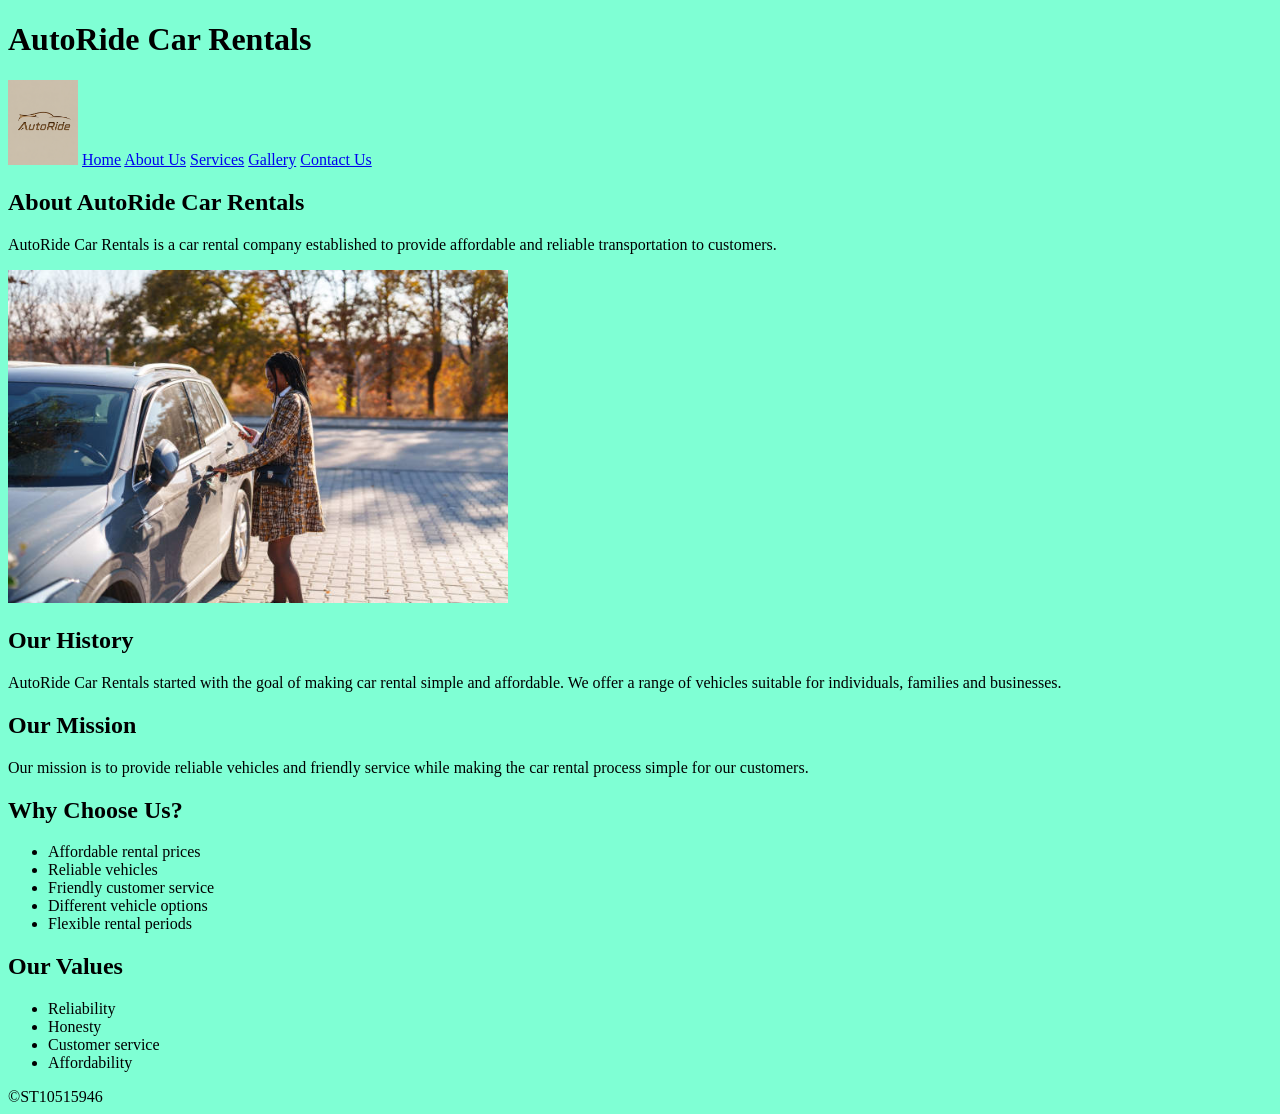
==== about.html @ f0ac6b12 "project" ====
<!DOCTYPE html>
<html lang="en">
    <head>
        <title>About Us</title>
    </head>
    <body style="background-color: aquamarine;">
<header>
    <h1>AutoRide Car Rentals</h1>
    <nav>
        <img src="images/logo.png" style="width: 70px; height: 85px;">
        <a href="home.html">Home</a>
        <a href="about.html">About Us</a>
        <a href="services.html">Services</a>
        <a href="gallery.html">Gallery</a>
        <a href="contact.html">Contact Us</a>
    </nav>
</header>
<main>
    
    <h2>About AutoRide Car Rentals</h2>
    <p>AutoRide Car Rentals is a car rental company established to provide affordable and reliable transportation to customers.</p>
    <img src="images/about-img.jpg" alt="AutoRide rental vehicle" width="500">
    
    <h2>Our History</h2>
    <p>AutoRide Car Rentals started with the goal of making car rental simple and affordable. We offer a range of vehicles suitable for
         individuals, families and businesses.</p>
    
    <h2>Our Mission</h2>
    <p>Our mission is to provide reliable vehicles and friendly service while making the car rental process simple for our customers.</p>
    
    <h2>Why Choose Us?</h2>
    <ul>
        <li>Affordable rental prices</li>
        <li>Reliable vehicles</li>
        <li>Friendly customer service</li>
        <li>Different vehicle options</li>
        <li>Flexible rental periods</li>
    </ul>
    
    <h2>Our Values</h2>
        <ul>
        <li>Reliability</li>
        <li>Honesty</li>
        <li>Customer service</li>
        <li>Affordability</li>
    </ul>
    
</main>

<footer>&copy;ST10515946</footer>

</body>
</html>
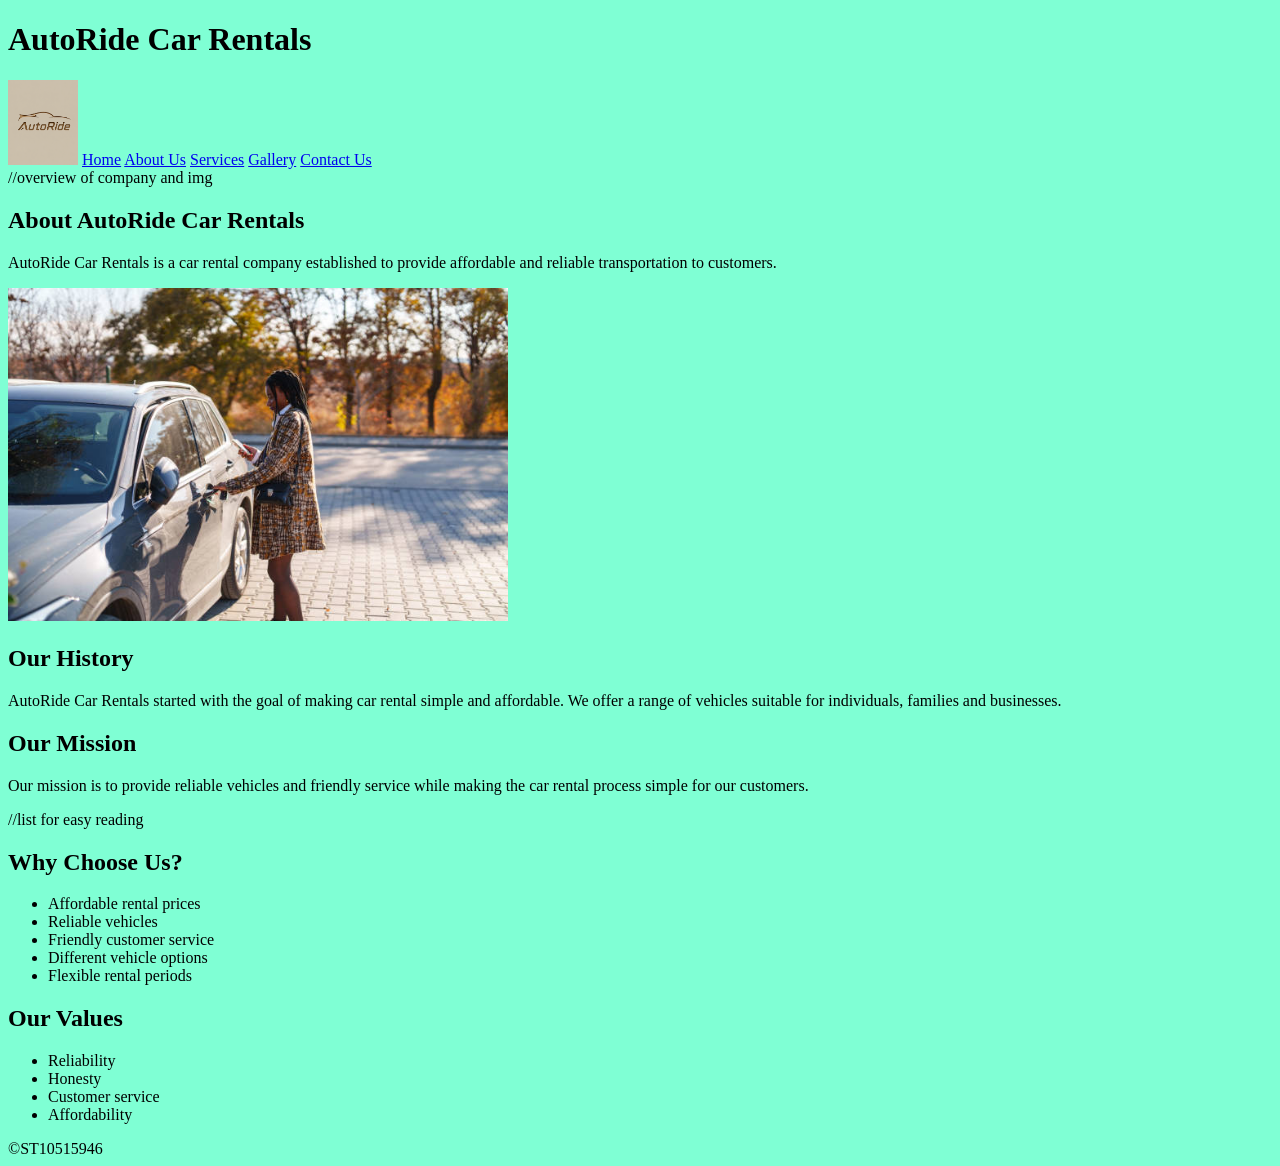
==== commit f35bb2fe: "comments added" ====
--- a/about.html
+++ b/about.html
@@ -16,7 +16,7 @@
     </nav>
 </header>
 <main>
-    
+    //overview of company and img
     <h2>About AutoRide Car Rentals</h2>
     <p>AutoRide Car Rentals is a car rental company established to provide affordable and reliable transportation to customers.</p>
     <img src="images/about-img.jpg" alt="AutoRide rental vehicle" width="500">
@@ -27,7 +27,7 @@
     
     <h2>Our Mission</h2>
     <p>Our mission is to provide reliable vehicles and friendly service while making the car rental process simple for our customers.</p>
-    
+    //list for easy reading 
     <h2>Why Choose Us?</h2>
     <ul>
         <li>Affordable rental prices</li>
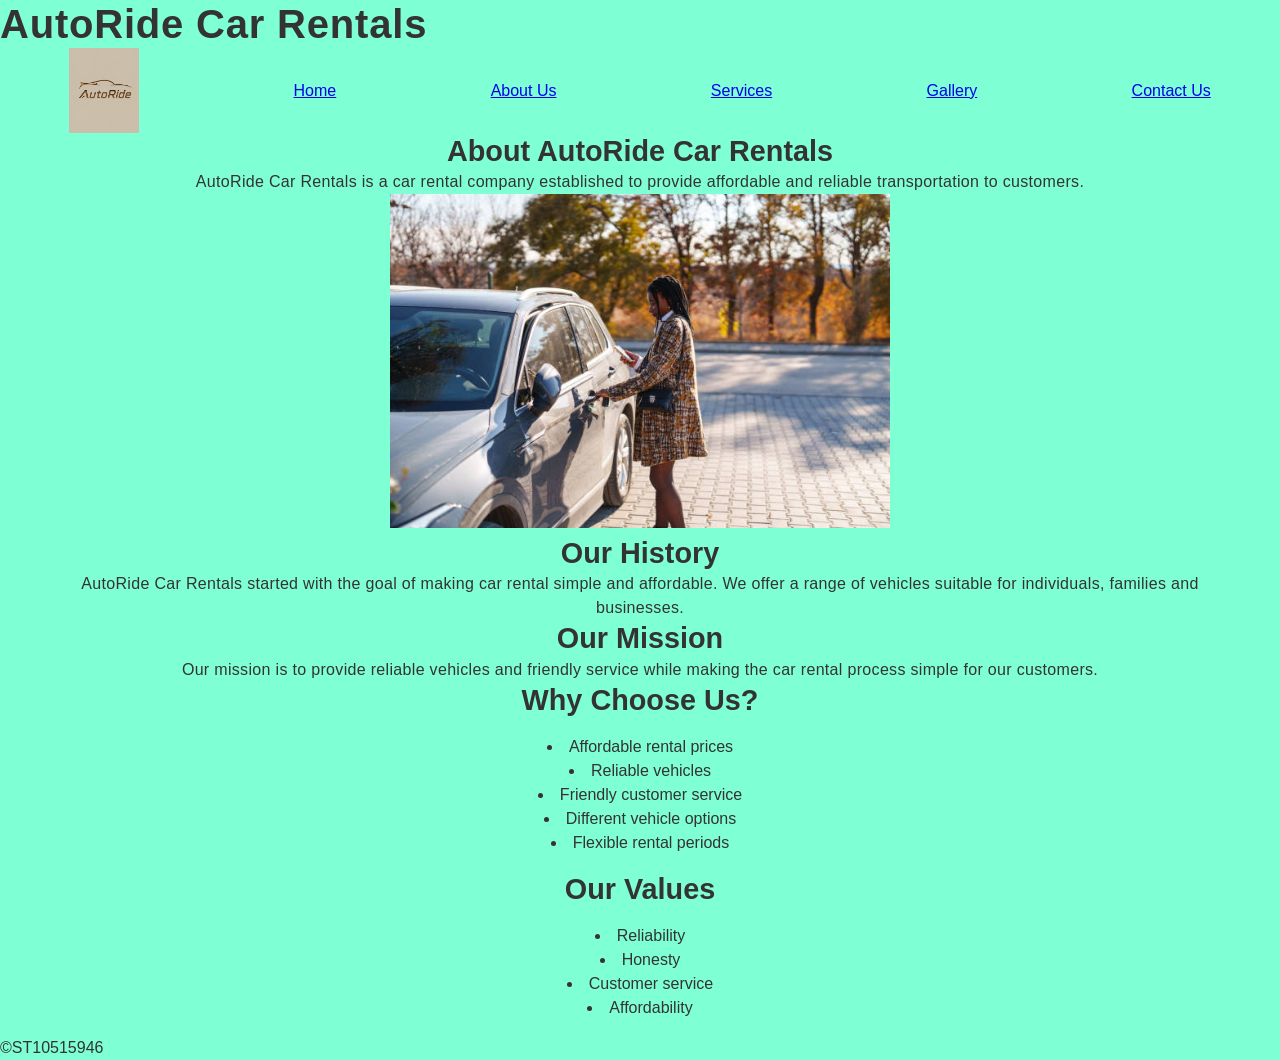
==== commit cecc0dc6: "Css file and part 2" ====
--- a/about.html
+++ b/about.html
@@ -1,13 +1,15 @@
 <!DOCTYPE html>
 <html lang="en">
     <head>
+        <meta name="viewport" content="width=device-width, initial-scale=1.0">
         <title>About Us</title>
+        <link rel="stylesheet" type="text/css" href="css/style.css">
     </head>
-    <body style="background-color: aquamarine;">
+    <body class="about-page">
 <header>
     <h1>AutoRide Car Rentals</h1>
     <nav>
-        <img src="images/logo.png" style="width: 70px; height: 85px;">
+        <img src="images/logo.png" class="logo"">
         <a href="home.html">Home</a>
         <a href="about.html">About Us</a>
         <a href="services.html">Services</a>
@@ -16,10 +18,10 @@
     </nav>
 </header>
 <main>
-    //overview of company and img
+    <!-- //overview of company and img -->
     <h2>About AutoRide Car Rentals</h2>
     <p>AutoRide Car Rentals is a car rental company established to provide affordable and reliable transportation to customers.</p>
-    <img src="images/about-img.jpg" alt="AutoRide rental vehicle" width="500">
+    <img src="images/about-img.jpg" alt="AutoRide rental vehicle" class="about-image">
     
     <h2>Our History</h2>
     <p>AutoRide Car Rentals started with the goal of making car rental simple and affordable. We offer a range of vehicles suitable for
@@ -27,7 +29,7 @@
     
     <h2>Our Mission</h2>
     <p>Our mission is to provide reliable vehicles and friendly service while making the car rental process simple for our customers.</p>
-    //list for easy reading 
+    <!-- //list for easy reading  -->
     <h2>Why Choose Us?</h2>
     <ul>
         <li>Affordable rental prices</li>
--- a/css/style.css
+++ b/css/style.css
@@ -0,0 +1,210 @@
+/* CSS Reset */
+* {
+  margin: 0;
+  padding: 0;
+  box-sizing: border-box;
+}
+
+/* Base Style */
+body {
+  font-family: Arial, sans-serif;
+  font-size: 1rem;
+  color: #333333;
+  line-height: 1.5;
+}
+
+/* Page-specific backgrounds */
+.home-page {
+  background-color: cornflowerblue;
+}
+.about-page {
+  background-color: aquamarine;
+}
+.services-page {
+  background-color: darkseagreen;
+}
+.gallery-page {
+  background-color: darkgray;
+}
+.contact-page {
+  background-color: darkcyan;
+}
+
+/*logo on every page*/
+.logo {
+  width: 70px;
+  height: 85px;
+}
+
+.about-image {
+  width: 100%;
+  max-width: 31.25rem;
+  height: auto;
+}
+
+/*table in services page*/
+table {
+  width: 90%;
+  margin: 2rem auto;
+  border-collapse: collapse;
+}
+
+th,
+td {
+  border: 1px solid #333333;
+  padding: 0.75rem;
+  text-align: left;
+}
+th {
+  font-weight: bold;
+  background-color: darkgreen;
+}
+tr:hover {
+  background-color: darkgreen;
+}
+
+/* Gallery page css*/
+
+.gallery-image {
+  width: 100%;
+  max-width: 25rem;
+  height: auto;
+}
+
+.gallery-video {
+  width: 100%;
+  max-width: 31.25rem;
+  height: auto;
+}
+
+figure {
+  display: inline-block;
+  margin: 1rem;
+  text-align: center;
+}
+
+figcaption {
+  font-weight: bold;
+  margin-top: 0.5rem;
+}
+
+/* Contact page css*/
+.map {
+  width: 100%;
+  max-width: 31.25rem;
+  height: 25rem;
+  border: 0;
+  margin: 1rem;
+}
+
+form {
+  width: 90%;
+  max-width: 37.5rem;
+  margin: 2rem auto;
+}
+
+input,
+select,
+textarea {
+  width: 100%;
+  padding: 0.75rem;
+  margin-top: 0.25rem;
+  font-size: 1rem;
+  font-family: Arial, sans-serif;
+}
+
+input:focus,
+select:focus,
+textarea:focus {
+  outline: 2px solid darkblue;
+}
+
+input[type="submit"] {
+  width: auto;
+  padding: 0.75rem 1.5rem;
+  font-weight: bold;
+  cursor: pointer;
+}
+
+input[type="submit"]:hover {
+  background-color: lightgray;
+}
+
+/* Typography */
+
+h1 {
+  font-size: 2.5rem;
+  font-weight: bold;
+  line-height: 1.2;
+  letter-spacing: 0.05rem;
+}
+
+h2 {
+  font-size: 1.8rem;
+  font-weight: bold;
+  line-height: 1.3;
+}
+
+p {
+  font-size: 1rem;
+  line-height: 1.5;
+  letter-spacing: 0.02rem;
+}
+
+nav {
+  display: flex;
+  align-items: center;
+  justify-content: space-around;
+  gap: 1rem;
+}
+
+main {
+  width: 90%;
+  margin: 0 auto;
+  text-align: center;
+}
+
+/*homw page image*/
+.home-image {
+  width: 100%;
+  max-width: 31.25rem;
+  height: auto;
+}
+
+/*media queries*/
+
+/* Tablet */
+@media (max-width: 1024px) {
+  nav {
+    gap: 0.5rem;
+  }
+
+  h1 {
+    font-size: 2.2rem;
+  }
+}
+
+/* Mobile */
+@media (max-width: 767px) {
+  nav {
+    flex-direction: column;
+  }
+
+  h1 {
+    font-size: 2rem;
+  }
+
+  h2 {
+    font-size: 1.5rem;
+  }
+
+  main {
+    width: 95%;
+  }
+}
+
+ul {
+  list-style-position: inside;
+  padding: 0;
+  margin: 1rem auto;
+}
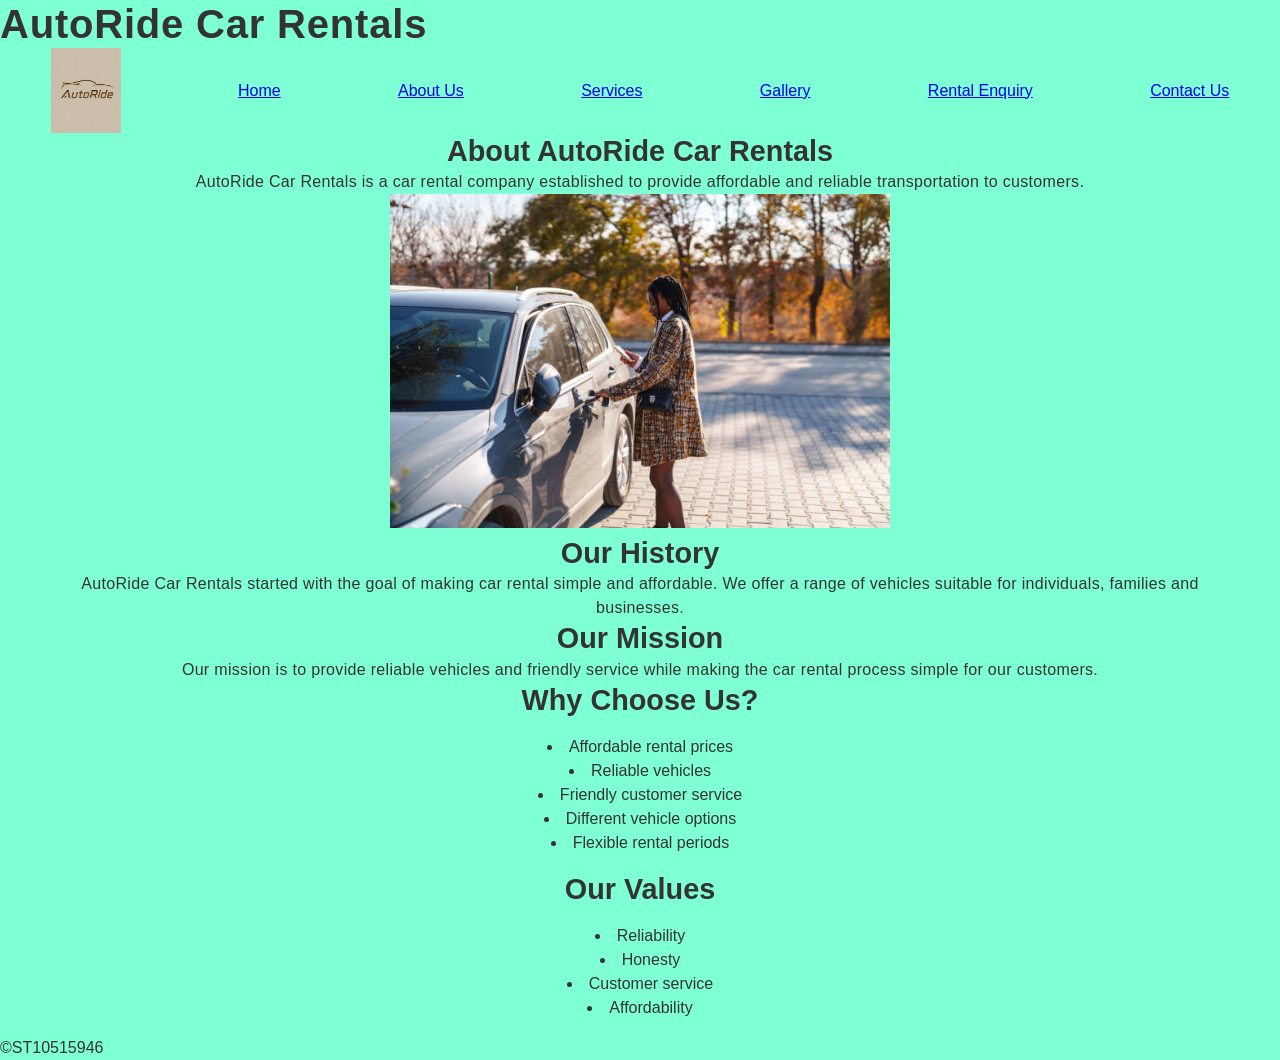
==== commit 42f115ee: "implemented SEO" ====
--- a/about.html
+++ b/about.html
@@ -2,7 +2,8 @@
 <html lang="en">
     <head>
         <meta name="viewport" content="width=device-width, initial-scale=1.0">
-        <title>About Us</title>
+        <title>About Us | AutoRide Car Rentals</title>
+<meta name="description" content="Learn about AutoRide Car Rentals, our history, mission and commitment to providing reliable car rental services.">
         <link rel="stylesheet" type="text/css" href="css/style.css">
     </head>
     <body class="about-page">
@@ -14,6 +15,7 @@
         <a href="about.html">About Us</a>
         <a href="services.html">Services</a>
         <a href="gallery.html">Gallery</a>
+        <a href="enquiry.html">Rental Enquiry</a>
         <a href="contact.html">Contact Us</a>
     </nav>
 </header>
--- a/css/style.css
+++ b/css/style.css
@@ -208,3 +208,130 @@
   padding: 0;
   margin: 1rem auto;
 }
+
+/* FAQ accordion */
+
+.faq {
+  max-width: 37.5rem;
+  margin: 2rem auto;
+}
+
+.faq-item {
+  margin-bottom: 1rem;
+  border: 1px solid #333333;
+  border-radius: 5px;
+  overflow: hidden;
+}
+
+.faq-question {
+  width: 100%;
+  padding: 1rem;
+  font-size: 1rem;
+  font-weight: bold;
+  text-align: left;
+  cursor: pointer;
+  background-color: white;
+  border: none;
+}
+
+.faq-question:hover,
+.faq-question:focus {
+  background-color: lightgray;
+}
+
+.faq-answer {
+  padding: 1rem;
+  background-color: white;
+}
+
+.faq-answer[hidden] {
+  display: none;
+}
+
+/* Dynamic vehicle listings */
+
+#search,
+#category,
+#sort {
+  max-width: 37.5rem;
+  margin: 0.5rem auto;
+  display: block;
+}
+
+#vehicle-list {
+  display: grid;
+  grid-template-columns: repeat(auto-fit, minmax(220px, 1fr));
+  gap: 1rem;
+  margin: 2rem auto;
+  text-align: center;
+}
+
+#vehicle-list > div {
+  padding: 1rem;
+  border: 1px solid #333333;
+  border-radius: 5px;
+  background-color: white;
+}
+
+#vehicle-list h3 {
+  margin-bottom: 0.5rem;
+}
+
+.gallery-image {
+  cursor: pointer;
+  transition: transform 0.3s;
+}
+
+.gallery-image:hover {
+  transform: scale(1.05);
+}
+
+.lightbox {
+  position: fixed;
+  top: 0;
+  left: 0;
+  width: 100%;
+  height: 100%;
+  background-color: rgba(0, 0, 0, 0.9);
+  display: flex;
+  flex-direction: column;
+  justify-content: center;
+  align-items: center;
+  z-index: 1000;
+}
+
+.lightbox[hidden] {
+  display: none;
+}
+
+.lightbox img {
+  max-width: 90%;
+  max-height: 80%;
+  object-fit: contain;
+}
+
+#close-lightbox {
+  color: white;
+  background-color: transparent;
+  border: 1px solid white;
+  padding: 0.5rem 1rem;
+  margin-bottom: 1rem;
+  cursor: pointer;
+}
+
+form label {
+  display: block;
+  text-align: left;
+  margin-top: 1rem;
+  font-weight: bold;
+}
+
+#enquiry-response {
+  font-weight: bold;
+  margin: 1rem;
+}
+
+#contact-response {
+  font-weight: bold;
+  margin: 1rem;
+}
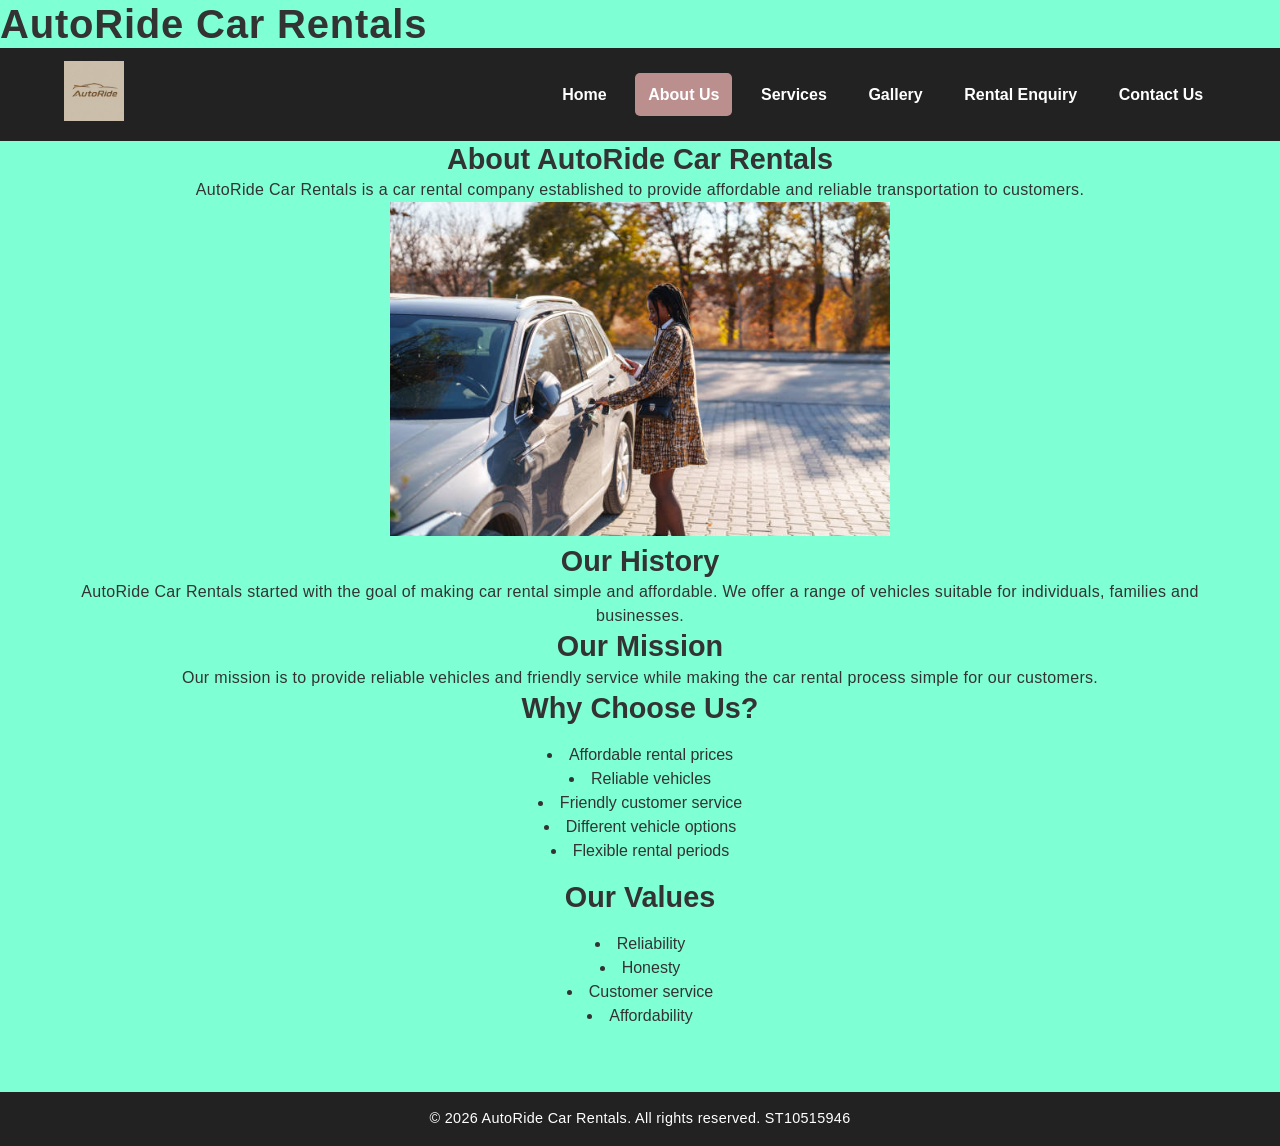
==== commit 54516431: "updates to vehicel options, nav bar and footer, and others" ====
--- a/about.html
+++ b/about.html
@@ -1,57 +1,80 @@
-<!DOCTYPE html>
+<!doctype html>
 <html lang="en">
-    <head>
-        <meta name="viewport" content="width=device-width, initial-scale=1.0">
-        <title>About Us | AutoRide Car Rentals</title>
-<meta name="description" content="Learn about AutoRide Car Rentals, our history, mission and commitment to providing reliable car rental services.">
-        <link rel="stylesheet" type="text/css" href="css/style.css">
-    </head>
-    <body class="about-page">
-<header>
-    <h1>AutoRide Car Rentals</h1>
-    <nav>
-        <img src="images/logo.png" class="logo"">
-        <a href="home.html">Home</a>
-        <a href="about.html">About Us</a>
-        <a href="services.html">Services</a>
-        <a href="gallery.html">Gallery</a>
-        <a href="enquiry.html">Rental Enquiry</a>
-        <a href="contact.html">Contact Us</a>
-    </nav>
-</header>
-<main>
-    <!-- //overview of company and img -->
-    <h2>About AutoRide Car Rentals</h2>
-    <p>AutoRide Car Rentals is a car rental company established to provide affordable and reliable transportation to customers.</p>
-    <img src="images/about-img.jpg" alt="AutoRide rental vehicle" class="about-image">
-    
-    <h2>Our History</h2>
-    <p>AutoRide Car Rentals started with the goal of making car rental simple and affordable. We offer a range of vehicles suitable for
-         individuals, families and businesses.</p>
-    
-    <h2>Our Mission</h2>
-    <p>Our mission is to provide reliable vehicles and friendly service while making the car rental process simple for our customers.</p>
-    <!-- //list for easy reading  -->
-    <h2>Why Choose Us?</h2>
-    <ul>
+  <head>
+    <meta name="viewport" content="width=device-width, initial-scale=1.0" />
+    <title>About Us | AutoRide Car Rentals</title>
+    <meta
+      name="description"
+      content="Learn about AutoRide Car Rentals, our history, mission and commitment to providing reliable car rental services."
+    />
+    <link rel="stylesheet" type="text/css" href="css/style.css" />
+  </head>
+  <body class="about-page">
+    <header>
+      <h1>AutoRide Car Rentals</h1>
+      <nav class="navbar">
+        <a href="home.html" class="nav-logo">
+          <img src="images/logo.png" alt="AutoRide Car Rentals logo" />
+        </a>
+
+        <div class="nav-links">
+          <a href="index.html">Home</a>
+          <a href="about.html" class="active">About Us</a>
+          <a href="services.html">Services</a>
+          <a href="gallery.html">Gallery</a>
+          <a href="enquiry.html">Rental Enquiry</a>
+          <a href="contact.html">Contact Us</a>
+        </div>
+      </nav>
+    </header>
+    <main>
+      <!-- //overview of company and img -->
+      <h2>About AutoRide Car Rentals</h2>
+      <p>
+        AutoRide Car Rentals is a car rental company established to provide
+        affordable and reliable transportation to customers.
+      </p>
+      <img
+        src="images/about-img.jpg"
+        alt="AutoRide rental vehicle"
+        class="about-image"
+      />
+
+      <h2>Our History</h2>
+      <p>
+        AutoRide Car Rentals started with the goal of making car rental simple
+        and affordable. We offer a range of vehicles suitable for individuals,
+        families and businesses.
+      </p>
+
+      <h2>Our Mission</h2>
+      <p>
+        Our mission is to provide reliable vehicles and friendly service while
+        making the car rental process simple for our customers.
+      </p>
+      <!-- //list for easy reading  -->
+      <h2>Why Choose Us?</h2>
+      <ul>
         <li>Affordable rental prices</li>
         <li>Reliable vehicles</li>
         <li>Friendly customer service</li>
         <li>Different vehicle options</li>
         <li>Flexible rental periods</li>
-    </ul>
-    
-    <h2>Our Values</h2>
-        <ul>
+      </ul>
+
+      <h2>Our Values</h2>
+      <ul>
         <li>Reliability</li>
         <li>Honesty</li>
         <li>Customer service</li>
         <li>Affordability</li>
-    </ul>
-    
-</main>
+      </ul>
+    </main>
 
-<footer>&copy;ST10515946</footer>
-
-</body>
-</html>+    <footer>
+      <div class="footer-bottom">
+        <p>&copy; 2026 AutoRide Car Rentals. All rights reserved. ST10515946</p>
+      </div>
+    </footer>
+  </body>
+</html>
--- a/css/style.css
+++ b/css/style.css
@@ -6,69 +6,143 @@
 }
 
 /* Base Style */
+html,
+body {
+  min-height: 100%;
+}
+
 body {
   font-family: Arial, sans-serif;
   font-size: 1rem;
   color: #333333;
   line-height: 1.5;
+  min-height: 100vh;
+  display: flex;
+  flex-direction: column;
 }
 
 /* Page-specific backgrounds */
 .home-page {
   background-color: cornflowerblue;
 }
+
 .about-page {
   background-color: aquamarine;
 }
+
 .services-page {
   background-color: darkseagreen;
 }
+
 .gallery-page {
   background-color: darkgray;
 }
+
+.enquiry-page {
+  background-color: salmon;
+}
+
 .contact-page {
   background-color: darkcyan;
 }
 
-/*logo on every page*/
+/* Main Content */
+main {
+  width: 90%;
+  margin: 0 auto;
+  text-align: center;
+  flex: 1;
+}
+
+/* Typography */
+h1 {
+  font-size: 2.5rem;
+  font-weight: bold;
+  line-height: 1.2;
+  letter-spacing: 0.05rem;
+}
+
+h2 {
+  font-size: 1.8rem;
+  font-weight: bold;
+  line-height: 1.3;
+}
+
+p {
+  font-size: 1rem;
+  line-height: 1.5;
+  letter-spacing: 0.02rem;
+}
+
+/* Navigation Bar */
+.navbar {
+  display: flex;
+  align-items: center;
+  justify-content: space-between;
+  background-color: #222222;
+  padding: 0.5rem 5%;
+  gap: 1rem;
+}
+
+.nav-logo img {
+  width: 60px;
+  height: 70px;
+  object-fit: contain;
+}
+
+.nav-links {
+  display: flex;
+  align-items: center;
+  gap: 1rem;
+}
+
+.nav-links a {
+  color: white;
+  text-decoration: none;
+  font-weight: bold;
+  padding: 0.6rem 0.8rem;
+  border-radius: 5px;
+  transition: background-color 0.3s;
+}
+
+.nav-links a:hover {
+  background-color: #444444;
+}
+
+/* Active Page */
+.nav-links a.active {
+  background-color: rosybrown;
+}
+
+/* Images */
 .logo {
   width: 70px;
   height: 85px;
 }
 
-.about-image {
+.home-image {
   width: 100%;
   max-width: 31.25rem;
   height: auto;
 }
 
-/*table in services page*/
-table {
-  width: 90%;
-  margin: 2rem auto;
-  border-collapse: collapse;
-}
-
-th,
-td {
-  border: 1px solid #333333;
-  padding: 0.75rem;
-  text-align: left;
-}
-th {
-  font-weight: bold;
-  background-color: darkgreen;
-}
-tr:hover {
-  background-color: darkgreen;
-}
-
-/* Gallery page css*/
-
+.about-image {
+  width: 100%;
+  max-width: 31.25rem;
+  height: auto;
+}
+
+/* Gallery */
 .gallery-image {
   width: 100%;
   max-width: 25rem;
   height: auto;
+  cursor: pointer;
+  transition: transform 0.3s;
+}
+
+.gallery-image:hover {
+  transform: scale(1.05);
 }
 
 .gallery-video {
@@ -88,204 +162,7 @@
   margin-top: 0.5rem;
 }
 
-/* Contact page css*/
-.map {
-  width: 100%;
-  max-width: 31.25rem;
-  height: 25rem;
-  border: 0;
-  margin: 1rem;
-}
-
-form {
-  width: 90%;
-  max-width: 37.5rem;
-  margin: 2rem auto;
-}
-
-input,
-select,
-textarea {
-  width: 100%;
-  padding: 0.75rem;
-  margin-top: 0.25rem;
-  font-size: 1rem;
-  font-family: Arial, sans-serif;
-}
-
-input:focus,
-select:focus,
-textarea:focus {
-  outline: 2px solid darkblue;
-}
-
-input[type="submit"] {
-  width: auto;
-  padding: 0.75rem 1.5rem;
-  font-weight: bold;
-  cursor: pointer;
-}
-
-input[type="submit"]:hover {
-  background-color: lightgray;
-}
-
-/* Typography */
-
-h1 {
-  font-size: 2.5rem;
-  font-weight: bold;
-  line-height: 1.2;
-  letter-spacing: 0.05rem;
-}
-
-h2 {
-  font-size: 1.8rem;
-  font-weight: bold;
-  line-height: 1.3;
-}
-
-p {
-  font-size: 1rem;
-  line-height: 1.5;
-  letter-spacing: 0.02rem;
-}
-
-nav {
-  display: flex;
-  align-items: center;
-  justify-content: space-around;
-  gap: 1rem;
-}
-
-main {
-  width: 90%;
-  margin: 0 auto;
-  text-align: center;
-}
-
-/*homw page image*/
-.home-image {
-  width: 100%;
-  max-width: 31.25rem;
-  height: auto;
-}
-
-/*media queries*/
-
-/* Tablet */
-@media (max-width: 1024px) {
-  nav {
-    gap: 0.5rem;
-  }
-
-  h1 {
-    font-size: 2.2rem;
-  }
-}
-
-/* Mobile */
-@media (max-width: 767px) {
-  nav {
-    flex-direction: column;
-  }
-
-  h1 {
-    font-size: 2rem;
-  }
-
-  h2 {
-    font-size: 1.5rem;
-  }
-
-  main {
-    width: 95%;
-  }
-}
-
-ul {
-  list-style-position: inside;
-  padding: 0;
-  margin: 1rem auto;
-}
-
-/* FAQ accordion */
-
-.faq {
-  max-width: 37.5rem;
-  margin: 2rem auto;
-}
-
-.faq-item {
-  margin-bottom: 1rem;
-  border: 1px solid #333333;
-  border-radius: 5px;
-  overflow: hidden;
-}
-
-.faq-question {
-  width: 100%;
-  padding: 1rem;
-  font-size: 1rem;
-  font-weight: bold;
-  text-align: left;
-  cursor: pointer;
-  background-color: white;
-  border: none;
-}
-
-.faq-question:hover,
-.faq-question:focus {
-  background-color: lightgray;
-}
-
-.faq-answer {
-  padding: 1rem;
-  background-color: white;
-}
-
-.faq-answer[hidden] {
-  display: none;
-}
-
-/* Dynamic vehicle listings */
-
-#search,
-#category,
-#sort {
-  max-width: 37.5rem;
-  margin: 0.5rem auto;
-  display: block;
-}
-
-#vehicle-list {
-  display: grid;
-  grid-template-columns: repeat(auto-fit, minmax(220px, 1fr));
-  gap: 1rem;
-  margin: 2rem auto;
-  text-align: center;
-}
-
-#vehicle-list > div {
-  padding: 1rem;
-  border: 1px solid #333333;
-  border-radius: 5px;
-  background-color: white;
-}
-
-#vehicle-list h3 {
-  margin-bottom: 0.5rem;
-}
-
-.gallery-image {
-  cursor: pointer;
-  transition: transform 0.3s;
-}
-
-.gallery-image:hover {
-  transform: scale(1.05);
-}
-
+/* Gallery Lightbox */
 .lightbox {
   position: fixed;
   top: 0;
@@ -319,6 +196,22 @@
   cursor: pointer;
 }
 
+/* Contact Page */
+.map {
+  width: 100%;
+  max-width: 31.25rem;
+  height: 25rem;
+  border: 0;
+  margin: 1rem;
+}
+
+/* Contact Form */
+form {
+  width: 90%;
+  max-width: 37.5rem;
+  margin: 2rem auto;
+}
+
 form label {
   display: block;
   text-align: left;
@@ -326,12 +219,164 @@
   font-weight: bold;
 }
 
-#enquiry-response {
+input,
+select,
+textarea {
+  width: 100%;
+  padding: 0.75rem;
+  margin-top: 0.25rem;
+  font-size: 1rem;
+  font-family: Arial, sans-serif;
+}
+
+input:focus,
+select:focus,
+textarea:focus {
+  outline: 2px solid darkblue;
+}
+
+input[type="submit"] {
+  width: auto;
+  padding: 0.75rem 1.5rem;
+  font-weight: bold;
+  cursor: pointer;
+}
+
+input[type="submit"]:hover {
+  background-color: lightgray;
+}
+
+/* Contact Form Responses */
+#enquiry-response,
+#contact-response {
   font-weight: bold;
   margin: 1rem;
 }
 
-#contact-response {
-  font-weight: bold;
-  margin: 1rem;
-}
+/* Lists */
+ul {
+  list-style-position: inside;
+  padding: 0;
+  margin: 1rem auto;
+}
+
+/* FAQ Accordion */
+.faq {
+  max-width: 37.5rem;
+  margin: 2rem auto;
+}
+
+.faq-item {
+  margin-bottom: 1rem;
+  border: 1px solid #333333;
+  border-radius: 5px;
+  overflow: hidden;
+}
+
+.faq-question {
+  width: 100%;
+  padding: 1rem;
+  font-size: 1rem;
+  font-weight: bold;
+  text-align: left;
+  cursor: pointer;
+  background-color: white;
+  border: none;
+}
+
+.faq-question:hover,
+.faq-question:focus {
+  background-color: lightgray;
+}
+
+.faq-answer {
+  padding: 1rem;
+  background-color: white;
+}
+
+.faq-answer[hidden] {
+  display: none;
+}
+
+/* Dynamic Vehicle Listings */
+#search,
+#category,
+#sort {
+  max-width: 37.5rem;
+  margin: 0.5rem auto;
+  display: block;
+}
+
+#vehicle-list {
+  display: grid;
+  grid-template-columns: repeat(auto-fit, minmax(220px, 1fr));
+  gap: 1rem;
+  margin: 2rem auto;
+  text-align: center;
+}
+
+#vehicle-list > div {
+  padding: 1rem;
+  border: 1px solid #333333;
+  border-radius: 5px;
+  background-color: white;
+}
+
+#vehicle-list h3 {
+  margin-bottom: 0.5rem;
+}
+
+/* Footer */
+.footer-bottom {
+  background-color: #222222;
+  color: white;
+  text-align: center;
+  padding: 1rem;
+  margin-top: 3rem;
+}
+
+.footer-bottom p {
+  font-size: 0.9rem;
+}
+
+/* Tablet */
+@media (max-width: 1024px) {
+  .nav-links {
+    gap: 0.5rem;
+  }
+
+  h1 {
+    font-size: 2.2rem;
+  }
+}
+
+/* Mobile */
+@media (max-width: 767px) {
+  .navbar {
+    flex-direction: column;
+    padding: 1rem;
+  }
+
+  .nav-links {
+    flex-direction: column;
+    width: 100%;
+    gap: 0.3rem;
+  }
+
+  .nav-links a {
+    width: 100%;
+    text-align: center;
+  }
+
+  h1 {
+    font-size: 2rem;
+  }
+
+  h2 {
+    font-size: 1.5rem;
+  }
+
+  main {
+    width: 95%;
+  }
+}
